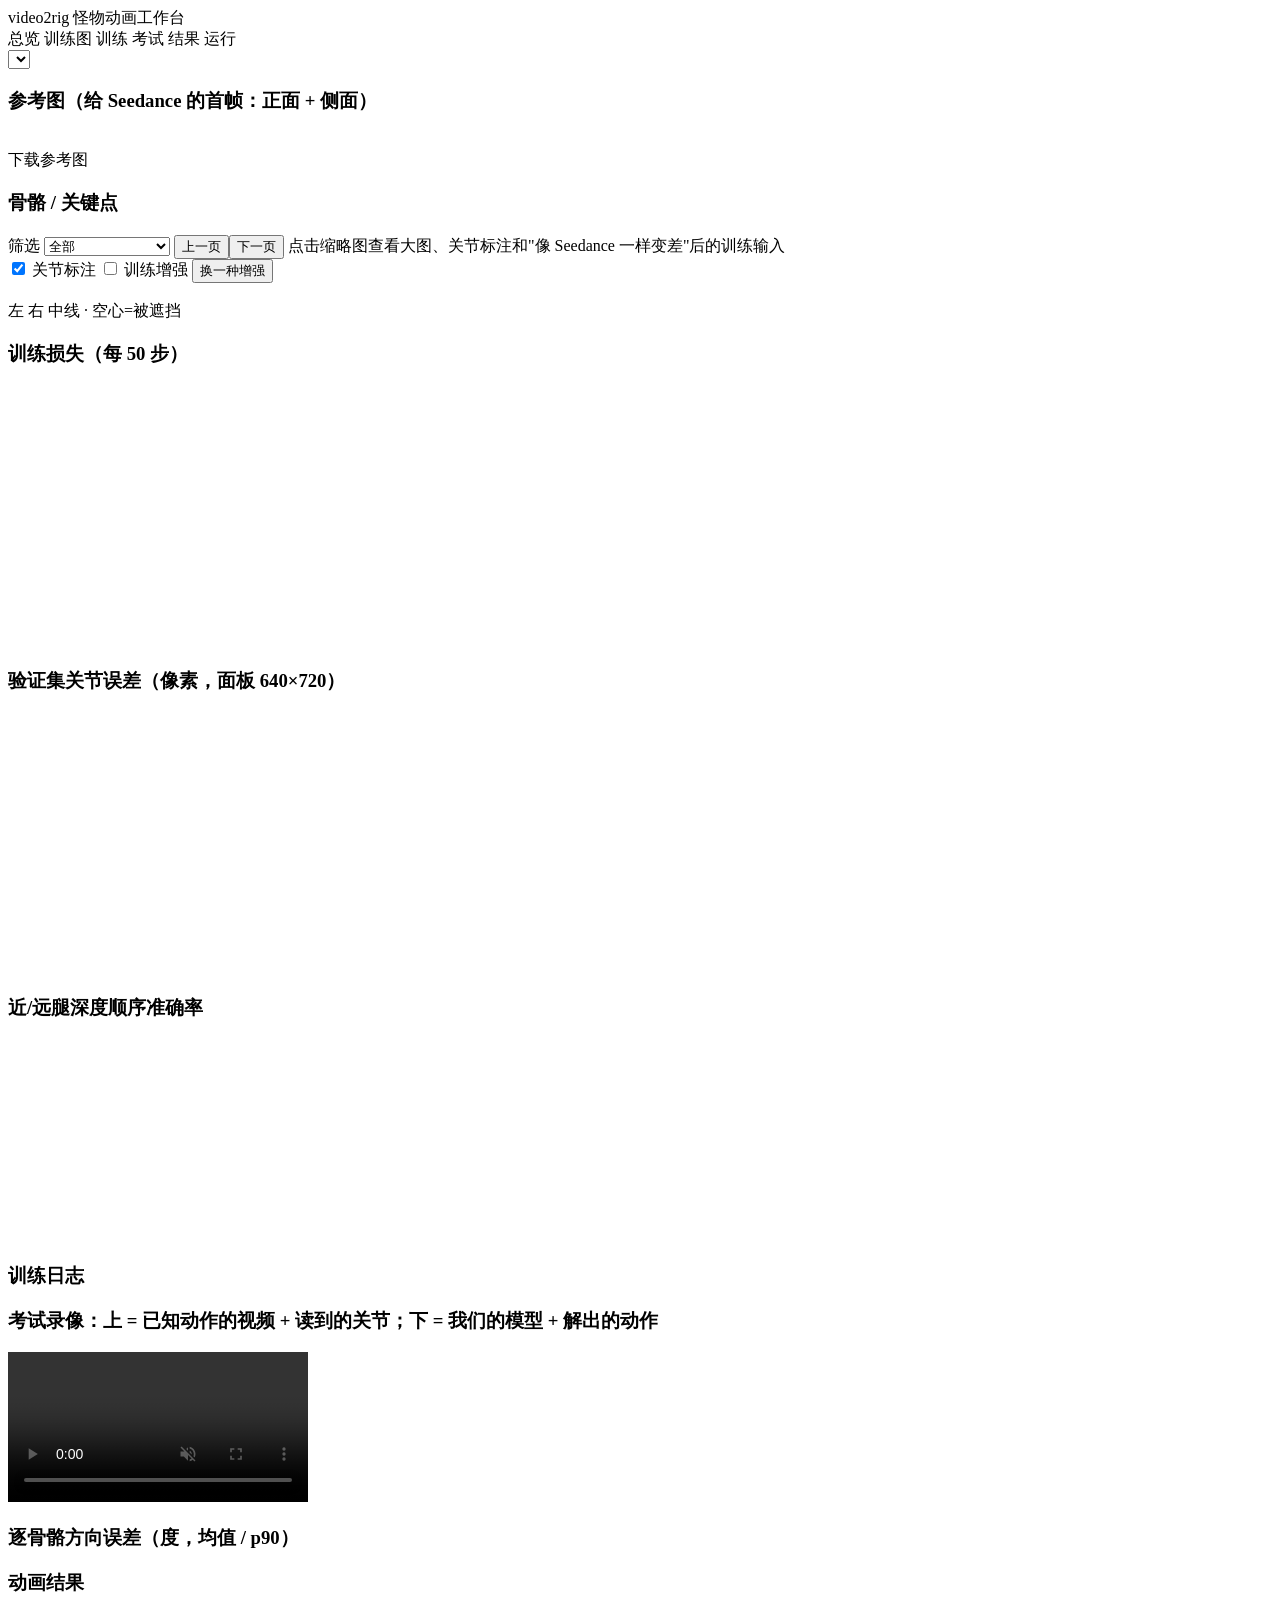
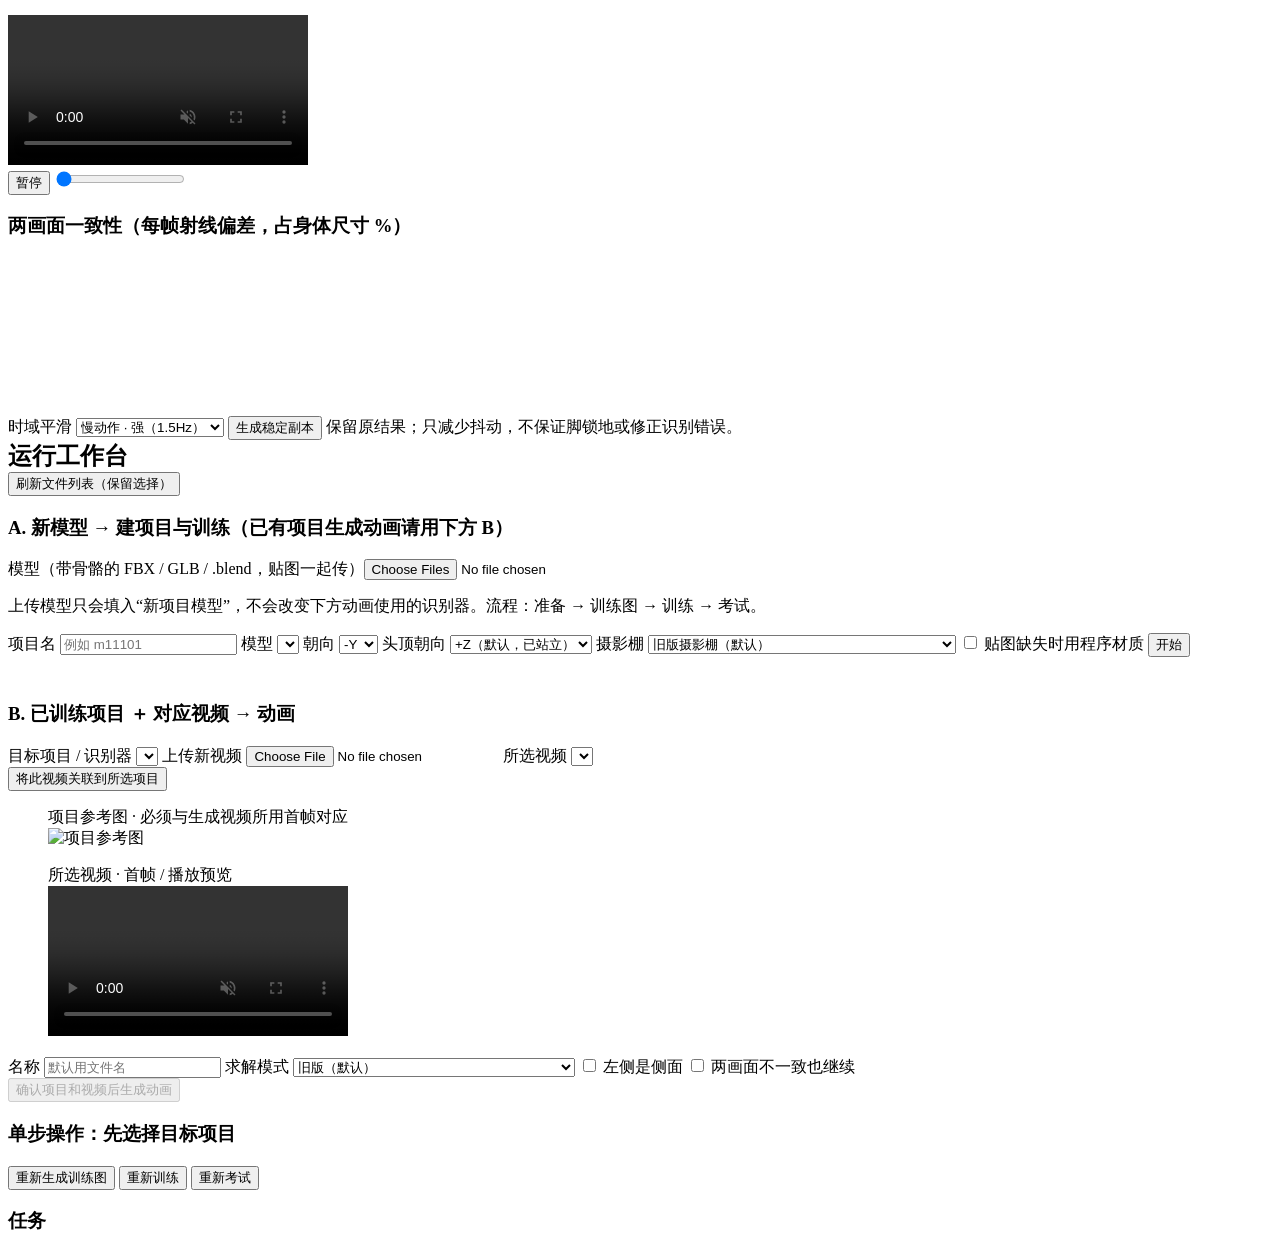
==== video2rig/web/static/index.html @ 89d71a69 "Initial commit: video2rig pipeline and analysis notes. Track source, web dashboard, tests, and exper" ====
<!doctype html>
<html lang="zh-CN">
<head>
<meta charset="utf-8">
<meta name="viewport" content="width=device-width, initial-scale=1">
<title>video2rig · 怪物动画工作台</title>
<link rel="stylesheet" href="/static/app.css?v=run-pairing-2">
<script type="importmap">
{ "imports": { "three": "/static/vendor/three.module.js", "three/addons/": "/static/vendor/addons/" } }
</script>
</head>
<body>
<header>
  <div class="brand">video2rig <span>怪物动画工作台</span></div>
  <nav id="tabs">
    <a data-tab="overview" class="active">总览</a>
    <a data-tab="samples">训练图</a>
    <a data-tab="train">训练</a>
    <a data-tab="exam">考试</a>
    <a data-tab="outputs">结果</a>
    <a data-tab="run">运行</a>
  </nav>
  <div class="right">
    <select id="projSel"></select>
    <span id="sys" class="sys"></span>
  </div>
</header>

<main>
  <!-- ======================= overview ======================= -->
  <section id="tab-overview" class="tab active">
    <div id="projCards" class="cards"></div>
    <div class="row">
      <div class="panel grow">
        <h3>参考图（给 Seedance 的首帧：正面 + 侧面）</h3>
        <img id="refImg" class="ref" alt="">
        <div class="hint"><a id="refDl" download>下载参考图</a></div>
      </div>
      <div class="panel" style="width:360px">
        <h3>骨骼 / 关键点</h3>
        <div id="rigInfo" class="kv"></div>
        <div id="kpList" class="kplist"></div>
      </div>
    </div>
  </section>

  <!-- ======================= samples ======================= -->
  <section id="tab-samples" class="tab">
    <div class="toolbar">
      <label>筛选 <select id="sFilter"><option value="all">全部</option><option value="fast">快速运动（模糊）</option><option value="slow">静止</option></select></label>
      <button id="sPrev">上一页</button><span id="sPage"></span><button id="sNext">下一页</button>
      <span class="hint">点击缩略图查看大图、关节标注和"像 Seedance 一样变差"后的训练输入</span>
    </div>
    <div class="row">
      <div id="sGrid" class="grid grow"></div>
      <div class="panel viewer" id="sViewer">
        <div class="toolbar">
          <label><input type="checkbox" id="sLabels" checked> 关节标注</label>
          <label><input type="checkbox" id="sAug"> 训练增强</label>
          <button id="sReroll">换一种增强</button>
        </div>
        <img id="sBig" alt="">
        <div class="legend"><i class="dot l"></i>左 <i class="dot r"></i>右 <i class="dot m"></i>中线 · 空心=被遮挡</div>
      </div>
    </div>
  </section>

  <!-- ======================= training ======================= -->
  <section id="tab-train" class="tab">
    <div class="row">
      <div class="panel grow"><h3>训练损失（每 50 步）</h3><canvas id="cLoss" height="260"></canvas></div>
      <div class="panel grow"><h3>验证集关节误差（像素，面板 640×720）</h3><canvas id="cVal" height="260"></canvas></div>
    </div>
    <div class="row">
      <div class="panel grow"><h3>近/远腿深度顺序准确率</h3><canvas id="cDepth" height="200"></canvas></div>
      <div class="panel grow"><h3>训练日志</h3><pre id="trainLog" class="log"></pre></div>
    </div>
  </section>

  <!-- ======================= exam ======================= -->
  <section id="tab-exam" class="tab">
    <div id="examHead" class="cards"></div>
    <div class="row">
      <div class="panel grow">
        <h3>考试录像：上 = 已知动作的视频 + 读到的关节；下 = 我们的模型 + 解出的动作</h3>
        <video id="examVid" controls loop muted playsinline></video>
      </div>
      <div class="panel" style="width:420px">
        <h3>逐骨骼方向误差（度，均值 / p90）</h3>
        <div id="boneBars" class="bars"></div>
      </div>
    </div>
  </section>

  <!-- ======================= outputs ======================= -->
  <section id="tab-outputs" class="tab">
    <div class="row">
      <div class="panel" style="width:320px">
        <h3>动画结果</h3>
        <div id="outList" class="list"></div>
      </div>
      <div class="panel grow">
        <div class="toolbar"><b id="outTitle"></b><span id="outFiles"></span></div>
        <div class="row">
          <div class="grow"><video id="outVid" controls loop muted playsinline></video></div>
          <div class="grow three-wrap">
            <div id="three"></div>
            <div class="toolbar">
              <button id="tPlay">暂停</button>
              <input type="range" id="tSeek" min="0" max="1000" value="0" class="grow">
              <span id="tTime"></span>
            </div>
          </div>
        </div>
        <h3>两画面一致性（每帧射线偏差，占身体尺寸 %）</h3>
        <canvas id="cCheck" height="140"></canvas>
        <div id="outSummary" class="kv"></div>
        <div class="toolbar" style="margin-top:14px">
          <label>时域平滑 <select id="stableCutoff"><option value="1.5">慢动作 · 强（1.5Hz）</option><option value="2.5">普通 · 中（2.5Hz）</option><option value="4">快速动作 · 轻（4Hz）</option></select></label>
          <button id="stableRun">生成稳定副本</button>
          <span class="hint">保留原结果；只减少抖动，不保证脚锁地或修正识别错误。</span>
        </div>
      </div>
    </div>
  </section>

  <!-- ======================= run ======================= -->
  <section id="tab-run" class="tab">
    <div class="row">
      <div class="panel grow">
        <div class="toolbar"><h2 style="margin:0">运行工作台</h2><button id="refreshInputs">刷新文件列表（保留选择）</button></div>
        <div id="runStatus" class="run-notice" hidden></div>
        <h3>A. 新模型 → 建项目与训练（已有项目生成动画请用下方 B）</h3>
        <div class="form">
          <label>模型（带骨骼的 FBX / GLB / .blend，贴图一起传）<input type="file" id="upModel" multiple></label>
          <div id="upStatus" class="hint"></div>
        </div>
        <p class="hint">上传模型只会填入“新项目模型”，不会改变下方动画使用的识别器。流程：准备 → 训练图 → 训练 → 考试。</p>
        <div class="form">
          <label>项目名 <input id="newName" placeholder="例如 m11101"></label>
          <label>模型 <select id="newModel"></select></label>
          <label>朝向 <select id="newFacing"><option>-Y</option><option>+Y</option><option>-X</option><option>+X</option></select></label>
          <label>头顶朝向 <select id="newUp" title="模型导入后头顶指向的轴；参考图里模型是躺着的就改这里"><option value="+Z">+Z（默认，已站立）</option><option>-Y</option><option>+Y</option><option>-X</option><option>+X</option><option>-Z</option></select></label>
          <label>摄影棚 <select id="newProfile"><option value="legacy">旧版摄影棚（默认）</option><option value="soft-clean">实验：柔光无地影（尚无精度收益，需配套训练）</option></select></label>
          <label><input type="checkbox" id="newProc"> 贴图缺失时用程序材质</label>
          <button id="newRun" class="primary">开始</button>
        </div>
        <hr style="border:0;border-top:1px solid var(--line);margin:22px 0">
        <h3>B. 已训练项目 ＋ 对应视频 → 动画</h3>
        <div class="form">
          <label>目标项目 / 识别器 <select id="aniProject"></select></label>
          <label>上传新视频 <input type="file" id="upVideo" accept="video/*"></label>
          <label>所选视频 <select id="aniVideo"></select></label>
          <div class="toolbar"><span id="videoBinding" class="hint"></span><button id="bindVideo">将此视频关联到所选项目</button></div>
          <div id="pairWarning" class="run-notice"></div>
          <label id="mismatchWrap" hidden><input type="checkbox" id="aniMismatch"> 我确认有意跨项目测试此视频（不是模型自动匹配）</label>
          <div class="run-previews">
            <figure><figcaption>项目参考图 · 必须与生成视频所用首帧对应</figcaption><img id="runReference" alt="项目参考图"><p id="runProjectMeta" class="hint"></p></figure>
            <figure><figcaption>所选视频 · 首帧 / 播放预览</figcaption><video id="runVideo" controls muted playsinline preload="metadata"></video><p id="runVideoMeta" class="hint"></p></figure>
          </div>
          <label>名称 <input id="aniName" placeholder="默认用文件名"></label>
          <label>求解模式 <select id="aniSolver"><option value="legacy">旧版（默认）</option><option value="temporal">实验：可信度融合＋联合时序（无自动锁脚）</option></select></label>
          <label><input type="checkbox" id="aniSwap"> 左侧是侧面</label>
          <label><input type="checkbox" id="aniForce"> 两画面不一致也继续</label>
          <div id="pairSummary" class="run-notice"></div>
          <button id="aniRun" class="primary" disabled>确认项目和视频后生成动画</button>
        </div>
        <h3 id="stepProject">单步操作：先选择目标项目</h3>
        <div class="form inline">
          <button data-step="gen">重新生成训练图</button>
          <button data-step="train">重新训练</button>
          <button data-step="exam">重新考试</button>
        </div>
      </div>
      <div class="panel grow">
        <h3>任务</h3>
        <div id="jobList" class="list"></div>
        <pre id="jobLog" class="log tall"></pre>
      </div>
    </div>
  </section>
</main>
<script type="module" src="/static/app.js?v=limb-metric-1"></script>
</body>
</html>
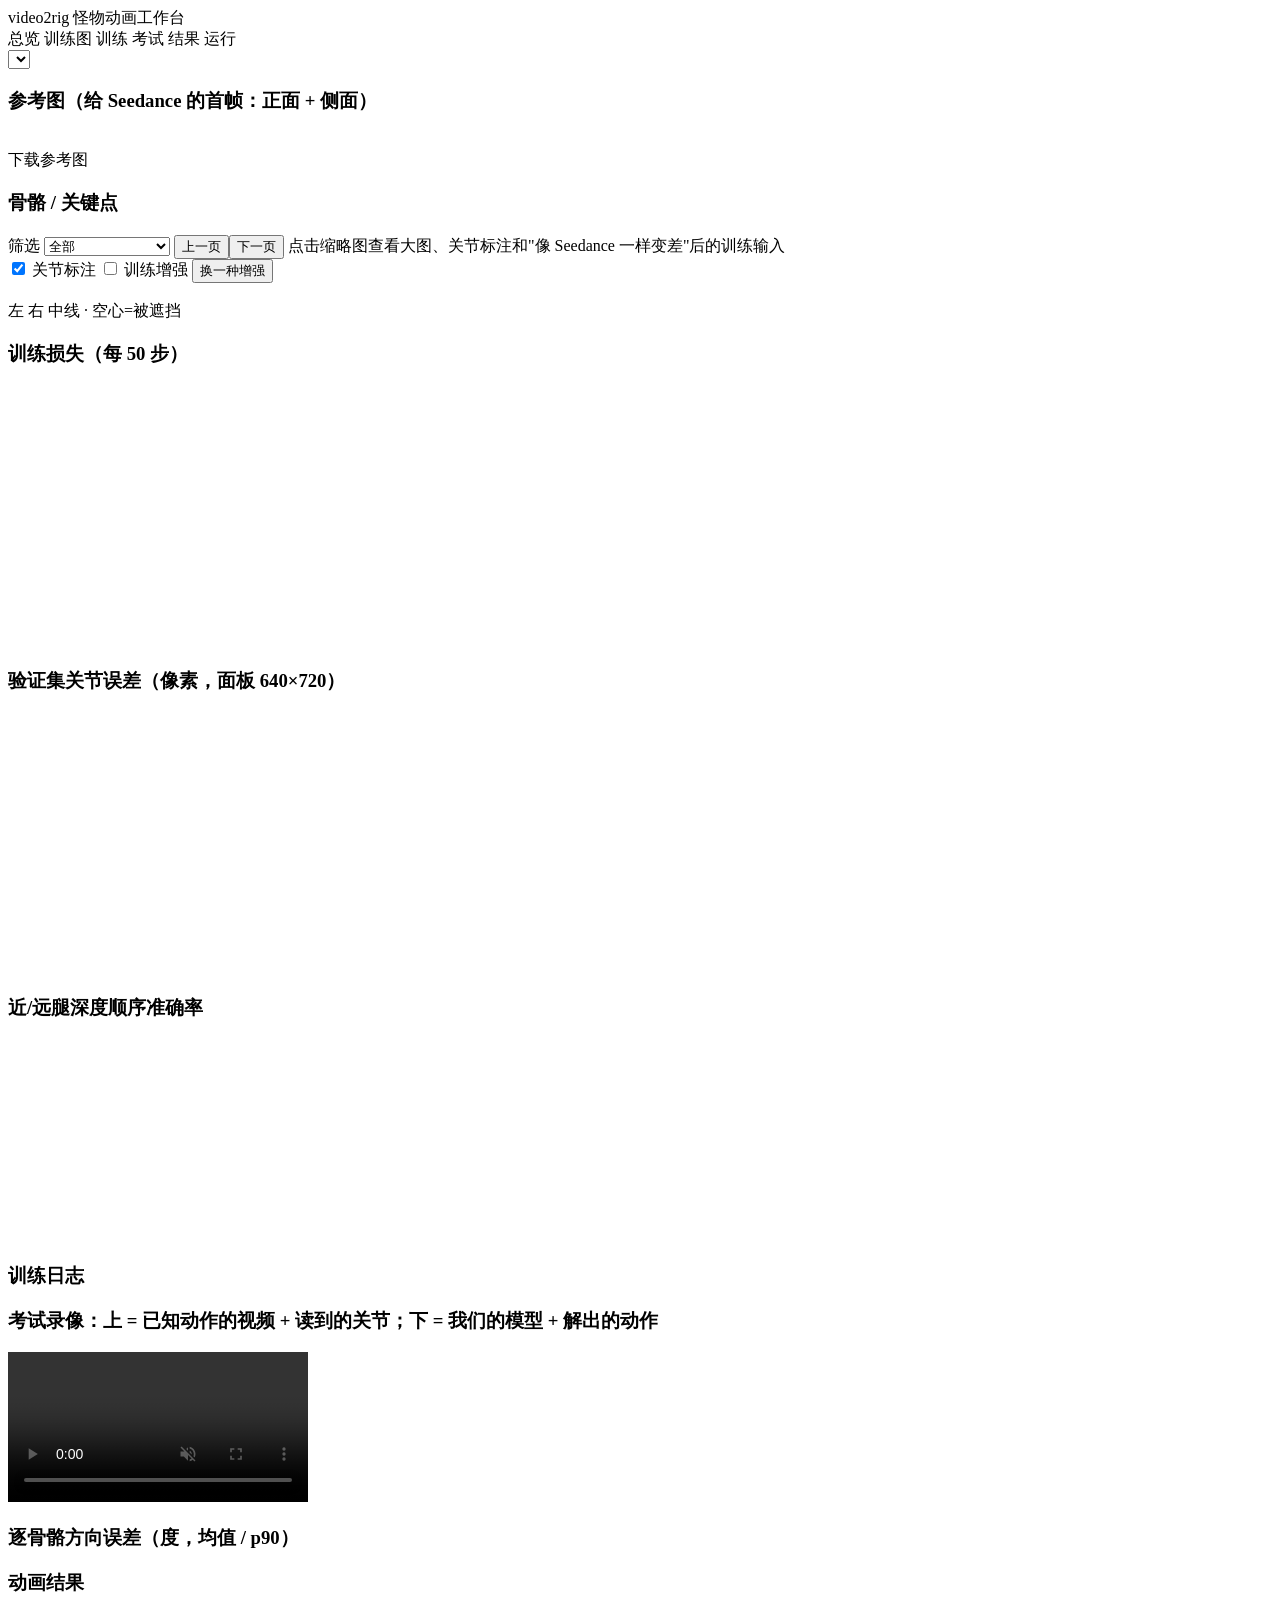
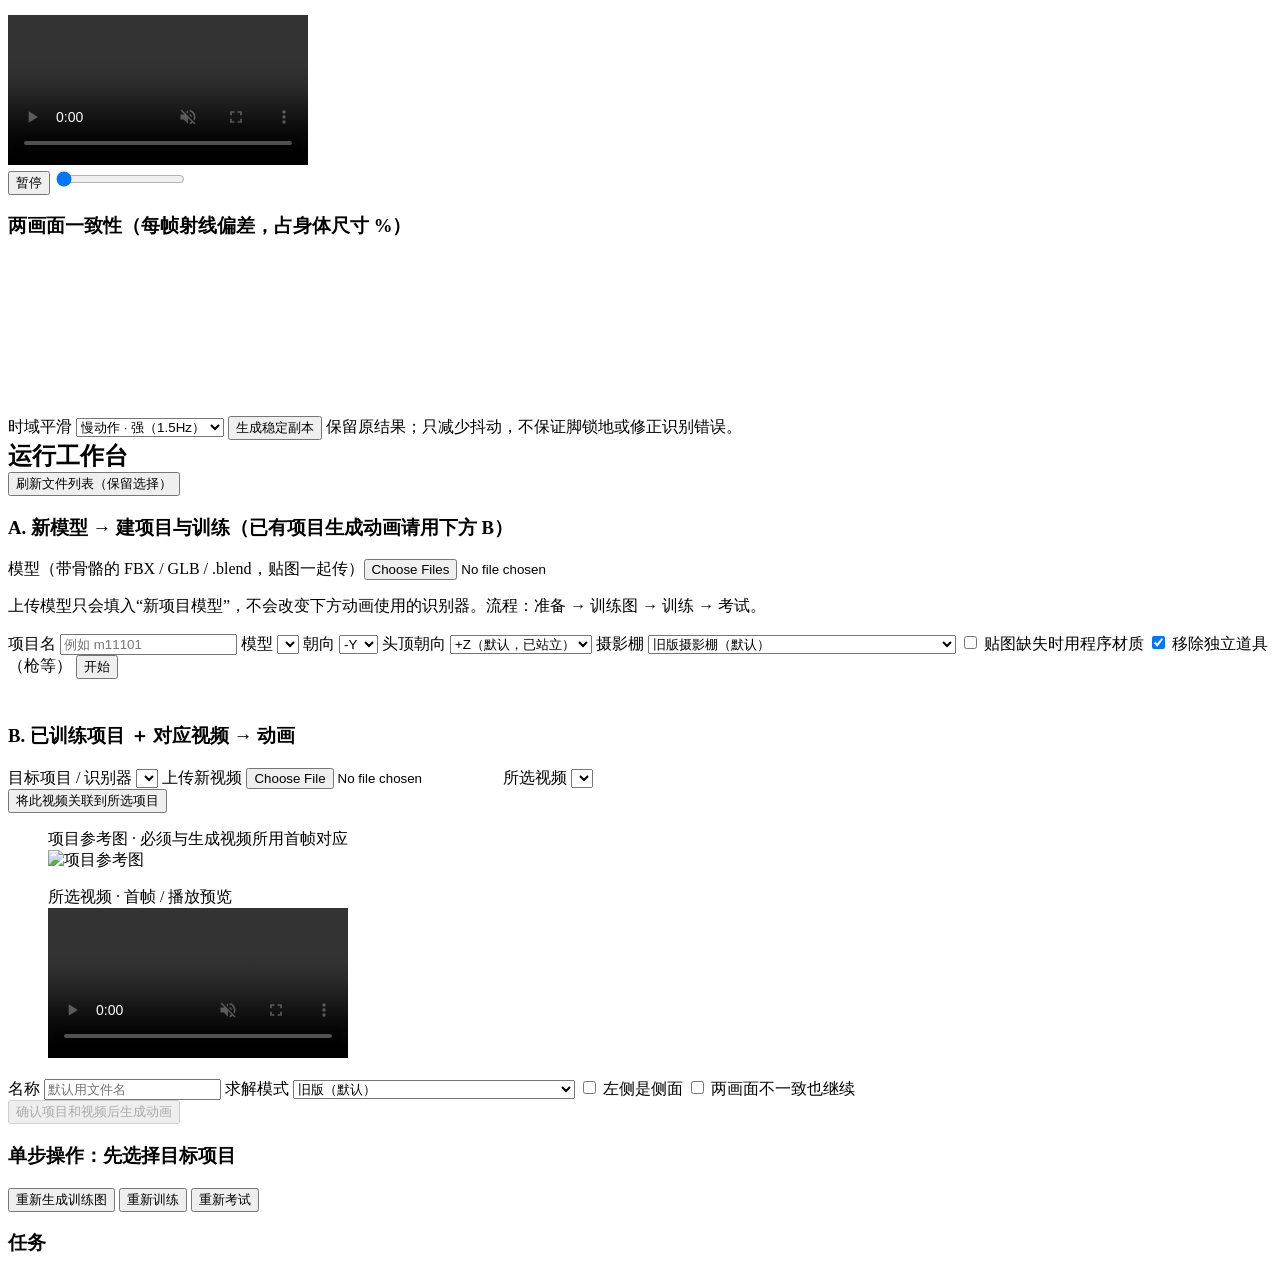
==== commit 81b98f71: "prepare: drop prop meshes on their own root bone (on by default) Meshes whose every carrying bone ha" ====
--- a/video2rig/web/static/index.html
+++ b/video2rig/web/static/index.html
@@ -143,6 +143,7 @@
           <label>头顶朝向 <select id="newUp" title="模型导入后头顶指向的轴；参考图里模型是躺着的就改这里"><option value="+Z">+Z（默认，已站立）</option><option>-Y</option><option>+Y</option><option>-X</option><option>+X</option><option>-Z</option></select></label>
           <label>摄影棚 <select id="newProfile"><option value="legacy">旧版摄影棚（默认）</option><option value="soft-clean">实验：柔光无地影（尚无精度收益，需配套训练）</option></select></label>
           <label><input type="checkbox" id="newProc"> 贴图缺失时用程序材质</label>
+          <label title="挂在独立根骨骼上的道具（如 m11101 的枪）不渲染、不设关键点、不导出；骨骼不变"><input type="checkbox" id="newDropProps" checked> 移除独立道具（枪等）</label>
           <button id="newRun" class="primary">开始</button>
         </div>
         <hr style="border:0;border-top:1px solid var(--line);margin:22px 0">
@@ -180,6 +181,6 @@
     </div>
   </section>
 </main>
-<script type="module" src="/static/app.js?v=limb-metric-1"></script>
+<script type="module" src="/static/app.js?v=drop-props-1"></script>
 </body>
 </html>
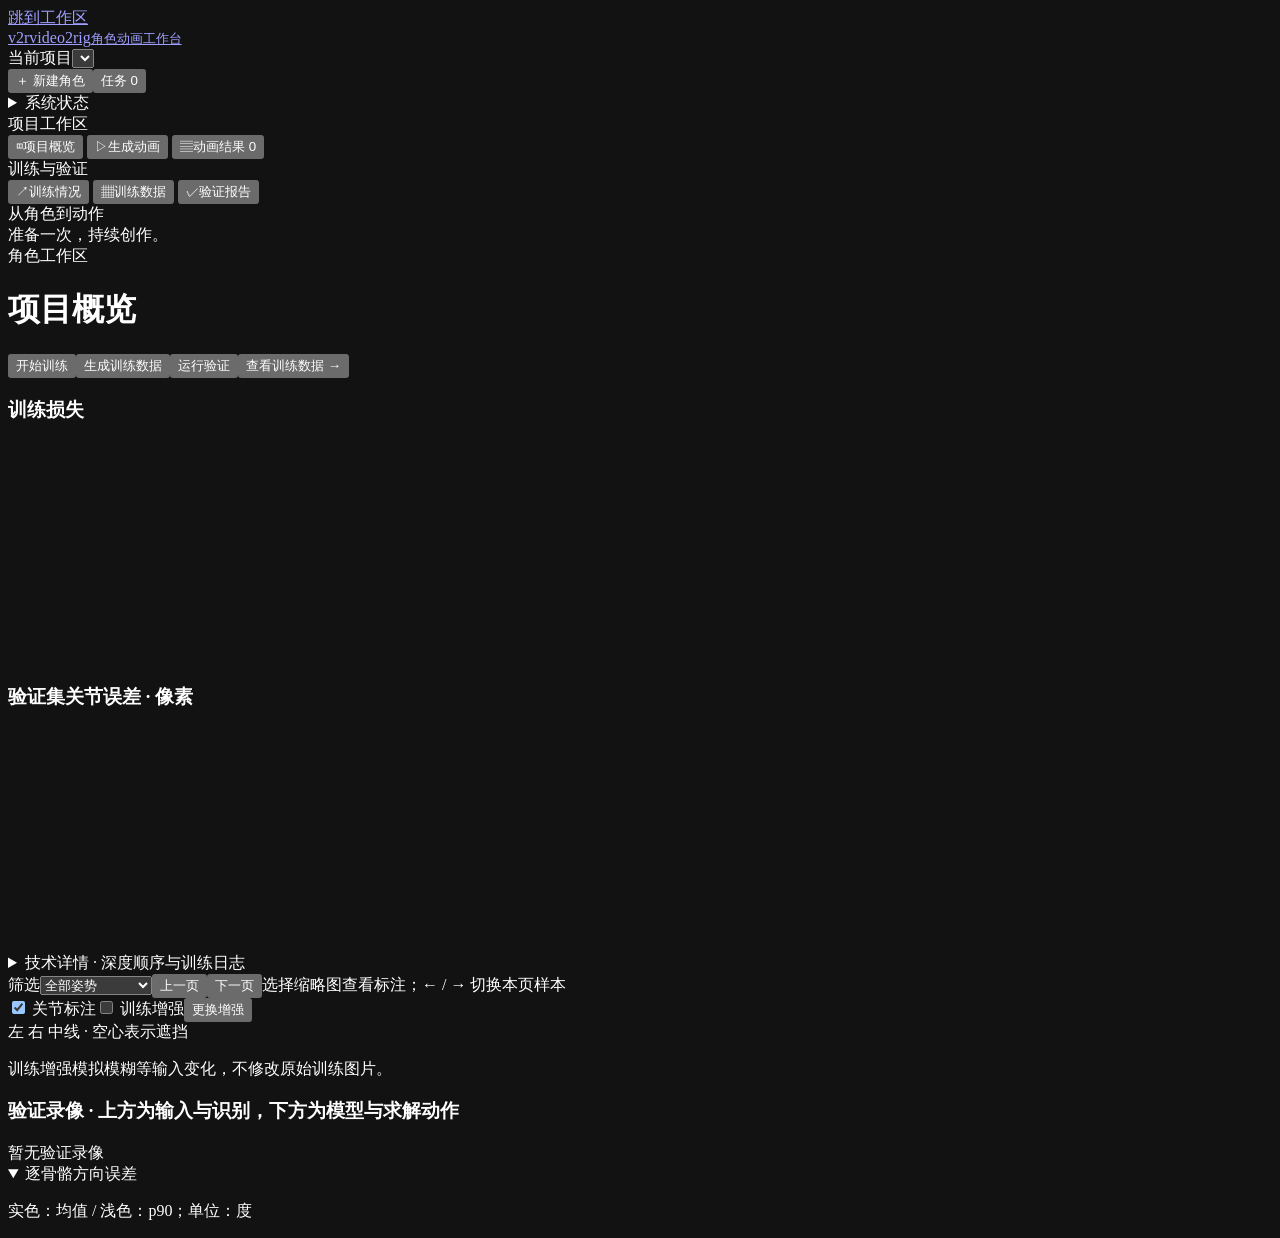
==== commit 662782c5: "feat(web): redesign project workspace and remove legacy UI entry" ====
--- a/video2rig/web/static/index.html
+++ b/video2rig/web/static/index.html
@@ -3,184 +3,57 @@
 <head>
 <meta charset="utf-8">
 <meta name="viewport" content="width=device-width, initial-scale=1">
-<title>video2rig · 怪物动画工作台</title>
-<link rel="stylesheet" href="/static/app.css?v=run-pairing-2">
+<meta name="color-scheme" content="dark">
+<title>video2rig · 角色动画工作台</title>
+<link rel="stylesheet" href="/static/app.css?v=workspace-v1">
 <script type="importmap">
 { "imports": { "three": "/static/vendor/three.module.js", "three/addons/": "/static/vendor/addons/" } }
 </script>
 </head>
 <body>
-<header>
-  <div class="brand">video2rig <span>怪物动画工作台</span></div>
-  <nav id="tabs">
-    <a data-tab="overview" class="active">总览</a>
-    <a data-tab="samples">训练图</a>
-    <a data-tab="train">训练</a>
-    <a data-tab="exam">考试</a>
-    <a data-tab="outputs">结果</a>
-    <a data-tab="run">运行</a>
+<a class="skip-link" href="#workspace">跳到工作区</a>
+<header class="app-header">
+  <a class="brand" href="#/overview"><span class="brand-mark" aria-hidden="true">v2r</span><span>video2rig<small>角色动画工作台</small></span></a>
+  <div class="project-switch"><label for="projSel">当前项目</label><select id="projSel" aria-label="切换当前角色项目"></select><span id="projectStatus" class="badge"></span></div>
+  <div class="header-actions"><button id="openCreate">＋ 新建角色</button><button id="openTasks">任务 <span id="taskCount" class="count">0</span></button><details class="system-menu"><summary>系统状态</summary><div id="sys" class="hint">正在读取资源状态…</div></details></div>
+</header>
+<div class="app-shell">
+<aside class="sidebar">
+  <div class="nav-caption">项目工作区</div>
+  <nav id="tabs" aria-label="项目导航">
+    <button data-tab="overview" class="active"><span aria-hidden="true">◫</span>项目概览</button>
+    <button data-tab="run"><span aria-hidden="true">▷</span>生成动画</button>
+    <button data-tab="outputs"><span aria-hidden="true">▤</span>动画结果 <span id="outputCount" class="count">0</span></button>
+    <div class="nav-divider"></div><div class="nav-caption">训练与验证</div>
+    <button data-tab="train"><span aria-hidden="true">↗</span>训练情况</button>
+    <button data-tab="samples"><span aria-hidden="true">▦</span>训练数据</button>
+    <button data-tab="exam"><span aria-hidden="true">✓</span>验证报告</button>
   </nav>
-  <div class="right">
-    <select id="projSel"></select>
-    <span id="sys" class="sys"></span>
-  </div>
-</header>
-
-<main>
-  <!-- ======================= overview ======================= -->
-  <section id="tab-overview" class="tab active">
-    <div id="projCards" class="cards"></div>
-    <div class="row">
-      <div class="panel grow">
-        <h3>参考图（给 Seedance 的首帧：正面 + 侧面）</h3>
-        <img id="refImg" class="ref" alt="">
-        <div class="hint"><a id="refDl" download>下载参考图</a></div>
-      </div>
-      <div class="panel" style="width:360px">
-        <h3>骨骼 / 关键点</h3>
-        <div id="rigInfo" class="kv"></div>
-        <div id="kpList" class="kplist"></div>
-      </div>
-    </div>
+  <div class="sidebar-note">从角色到动作<br><span>准备一次，持续创作。</span></div>
+</aside>
+<main id="workspace" tabindex="-1">
+  <div class="page-heading"><div><div id="pageEyebrow" class="eyebrow">角色工作区</div><h1 id="pageTitle">项目概览</h1><p id="pageDescription" class="hint"></p></div><span id="contextName" class="context-label"></span></div>
+  <div id="pageError" class="run-notice error" role="alert" hidden></div>
+  <div id="notification" class="run-notice" role="status" aria-live="polite" hidden></div>
+  <section id="tab-overview" class="tab active" aria-label="项目概览"><div id="overviewContent"></div></section>
+  <section id="tab-run" class="tab" aria-label="生成动画"><div id="generateContent"></div></section>
+  <section id="tab-outputs" class="tab" aria-label="动画结果"><div id="outputsContent"></div></section>
+  <section id="tab-train" class="tab" aria-label="训练情况">
+    <div id="trainConclusion"></div><div id="projectTask" class="project-task" aria-live="polite"></div>
+    <div class="toolbar maintenance"><button data-step="train" class="primary">开始训练</button><button data-step="gen">生成训练数据</button><button data-step="exam">运行验证</button><button data-nav="samples" class="text-button">查看训练数据 →</button></div>
+    <div class="chart-grid"><div class="panel"><h3>训练损失</h3><canvas id="cLoss" data-height="220" height="220" aria-label="训练损失曲线"></canvas></div><div class="panel"><h3>验证集关节误差 · 像素</h3><canvas id="cVal" data-height="220" height="220" aria-label="验证集误差曲线"></canvas></div></div>
+    <details class="panel advanced"><summary>技术详情 · 深度顺序与训练日志</summary><div class="chart-grid"><div><h3>近 / 远腿深度顺序准确率</h3><canvas id="cDepth" data-height="200" height="200"></canvas></div><div><h3>训练日志</h3><pre id="trainLog" class="log" tabindex="0">暂无日志</pre></div></div></details>
   </section>
-
-  <!-- ======================= samples ======================= -->
-  <section id="tab-samples" class="tab">
-    <div class="toolbar">
-      <label>筛选 <select id="sFilter"><option value="all">全部</option><option value="fast">快速运动（模糊）</option><option value="slow">静止</option></select></label>
-      <button id="sPrev">上一页</button><span id="sPage"></span><button id="sNext">下一页</button>
-      <span class="hint">点击缩略图查看大图、关节标注和"像 Seedance 一样变差"后的训练输入</span>
-    </div>
-    <div class="row">
-      <div id="sGrid" class="grid grow"></div>
-      <div class="panel viewer" id="sViewer">
-        <div class="toolbar">
-          <label><input type="checkbox" id="sLabels" checked> 关节标注</label>
-          <label><input type="checkbox" id="sAug"> 训练增强</label>
-          <button id="sReroll">换一种增强</button>
-        </div>
-        <img id="sBig" alt="">
-        <div class="legend"><i class="dot l"></i>左 <i class="dot r"></i>右 <i class="dot m"></i>中线 · 空心=被遮挡</div>
-      </div>
-    </div>
+  <section id="tab-samples" class="tab" aria-label="训练数据">
+    <div class="toolbar"><label for="sFilter">筛选</label><select id="sFilter"><option value="all">全部姿势</option><option value="fast">快速运动 · 模糊</option><option value="slow">静止姿势</option></select><button id="sPrev">上一页</button><span id="sPage" class="hint"></span><button id="sNext">下一页</button><span class="hint">选择缩略图查看标注；← / → 切换本页样本</span></div>
+    <div class="samples-layout"><div id="sGrid" class="grid"></div><div class="panel viewer" id="sViewer"><div class="toolbar"><label><input type="checkbox" id="sLabels" checked> 关节标注</label><label><input type="checkbox" id="sAug"> 训练增强</label><button id="sReroll">更换增强</button></div><img id="sBig" alt="当前训练样本的双视角关节标注" hidden><div class="legend"><i class="dot l"></i>左 <i class="dot r"></i>右 <i class="dot m"></i>中线 · 空心表示遮挡</div><p class="hint">训练增强模拟模糊等输入变化，不修改原始训练图片。</p></div></div>
   </section>
-
-  <!-- ======================= training ======================= -->
-  <section id="tab-train" class="tab">
-    <div class="row">
-      <div class="panel grow"><h3>训练损失（每 50 步）</h3><canvas id="cLoss" height="260"></canvas></div>
-      <div class="panel grow"><h3>验证集关节误差（像素，面板 640×720）</h3><canvas id="cVal" height="260"></canvas></div>
-    </div>
-    <div class="row">
-      <div class="panel grow"><h3>近/远腿深度顺序准确率</h3><canvas id="cDepth" height="200"></canvas></div>
-      <div class="panel grow"><h3>训练日志</h3><pre id="trainLog" class="log"></pre></div>
-    </div>
-  </section>
-
-  <!-- ======================= exam ======================= -->
-  <section id="tab-exam" class="tab">
-    <div id="examHead" class="cards"></div>
-    <div class="row">
-      <div class="panel grow">
-        <h3>考试录像：上 = 已知动作的视频 + 读到的关节；下 = 我们的模型 + 解出的动作</h3>
-        <video id="examVid" controls loop muted playsinline></video>
-      </div>
-      <div class="panel" style="width:420px">
-        <h3>逐骨骼方向误差（度，均值 / p90）</h3>
-        <div id="boneBars" class="bars"></div>
-      </div>
-    </div>
-  </section>
-
-  <!-- ======================= outputs ======================= -->
-  <section id="tab-outputs" class="tab">
-    <div class="row">
-      <div class="panel" style="width:320px">
-        <h3>动画结果</h3>
-        <div id="outList" class="list"></div>
-      </div>
-      <div class="panel grow">
-        <div class="toolbar"><b id="outTitle"></b><span id="outFiles"></span></div>
-        <div class="row">
-          <div class="grow"><video id="outVid" controls loop muted playsinline></video></div>
-          <div class="grow three-wrap">
-            <div id="three"></div>
-            <div class="toolbar">
-              <button id="tPlay">暂停</button>
-              <input type="range" id="tSeek" min="0" max="1000" value="0" class="grow">
-              <span id="tTime"></span>
-            </div>
-          </div>
-        </div>
-        <h3>两画面一致性（每帧射线偏差，占身体尺寸 %）</h3>
-        <canvas id="cCheck" height="140"></canvas>
-        <div id="outSummary" class="kv"></div>
-        <div class="toolbar" style="margin-top:14px">
-          <label>时域平滑 <select id="stableCutoff"><option value="1.5">慢动作 · 强（1.5Hz）</option><option value="2.5">普通 · 中（2.5Hz）</option><option value="4">快速动作 · 轻（4Hz）</option></select></label>
-          <button id="stableRun">生成稳定副本</button>
-          <span class="hint">保留原结果；只减少抖动，不保证脚锁地或修正识别错误。</span>
-        </div>
-      </div>
-    </div>
-  </section>
-
-  <!-- ======================= run ======================= -->
-  <section id="tab-run" class="tab">
-    <div class="row">
-      <div class="panel grow">
-        <div class="toolbar"><h2 style="margin:0">运行工作台</h2><button id="refreshInputs">刷新文件列表（保留选择）</button></div>
-        <div id="runStatus" class="run-notice" hidden></div>
-        <h3>A. 新模型 → 建项目与训练（已有项目生成动画请用下方 B）</h3>
-        <div class="form">
-          <label>模型（带骨骼的 FBX / GLB / .blend，贴图一起传）<input type="file" id="upModel" multiple></label>
-          <div id="upStatus" class="hint"></div>
-        </div>
-        <p class="hint">上传模型只会填入“新项目模型”，不会改变下方动画使用的识别器。流程：准备 → 训练图 → 训练 → 考试。</p>
-        <div class="form">
-          <label>项目名 <input id="newName" placeholder="例如 m11101"></label>
-          <label>模型 <select id="newModel"></select></label>
-          <label>朝向 <select id="newFacing"><option>-Y</option><option>+Y</option><option>-X</option><option>+X</option></select></label>
-          <label>头顶朝向 <select id="newUp" title="模型导入后头顶指向的轴；参考图里模型是躺着的就改这里"><option value="+Z">+Z（默认，已站立）</option><option>-Y</option><option>+Y</option><option>-X</option><option>+X</option><option>-Z</option></select></label>
-          <label>摄影棚 <select id="newProfile"><option value="legacy">旧版摄影棚（默认）</option><option value="soft-clean">实验：柔光无地影（尚无精度收益，需配套训练）</option></select></label>
-          <label><input type="checkbox" id="newProc"> 贴图缺失时用程序材质</label>
-          <label title="挂在独立根骨骼上的道具（如 m11101 的枪）不渲染、不设关键点、不导出；骨骼不变"><input type="checkbox" id="newDropProps" checked> 移除独立道具（枪等）</label>
-          <button id="newRun" class="primary">开始</button>
-        </div>
-        <hr style="border:0;border-top:1px solid var(--line);margin:22px 0">
-        <h3>B. 已训练项目 ＋ 对应视频 → 动画</h3>
-        <div class="form">
-          <label>目标项目 / 识别器 <select id="aniProject"></select></label>
-          <label>上传新视频 <input type="file" id="upVideo" accept="video/*"></label>
-          <label>所选视频 <select id="aniVideo"></select></label>
-          <div class="toolbar"><span id="videoBinding" class="hint"></span><button id="bindVideo">将此视频关联到所选项目</button></div>
-          <div id="pairWarning" class="run-notice"></div>
-          <label id="mismatchWrap" hidden><input type="checkbox" id="aniMismatch"> 我确认有意跨项目测试此视频（不是模型自动匹配）</label>
-          <div class="run-previews">
-            <figure><figcaption>项目参考图 · 必须与生成视频所用首帧对应</figcaption><img id="runReference" alt="项目参考图"><p id="runProjectMeta" class="hint"></p></figure>
-            <figure><figcaption>所选视频 · 首帧 / 播放预览</figcaption><video id="runVideo" controls muted playsinline preload="metadata"></video><p id="runVideoMeta" class="hint"></p></figure>
-          </div>
-          <label>名称 <input id="aniName" placeholder="默认用文件名"></label>
-          <label>求解模式 <select id="aniSolver"><option value="legacy">旧版（默认）</option><option value="temporal">实验：可信度融合＋联合时序（无自动锁脚）</option></select></label>
-          <label><input type="checkbox" id="aniSwap"> 左侧是侧面</label>
-          <label><input type="checkbox" id="aniForce"> 两画面不一致也继续</label>
-          <div id="pairSummary" class="run-notice"></div>
-          <button id="aniRun" class="primary" disabled>确认项目和视频后生成动画</button>
-        </div>
-        <h3 id="stepProject">单步操作：先选择目标项目</h3>
-        <div class="form inline">
-          <button data-step="gen">重新生成训练图</button>
-          <button data-step="train">重新训练</button>
-          <button data-step="exam">重新考试</button>
-        </div>
-      </div>
-      <div class="panel grow">
-        <h3>任务</h3>
-        <div id="jobList" class="list"></div>
-        <pre id="jobLog" class="log tall"></pre>
-      </div>
-    </div>
-  </section>
+  <section id="tab-exam" class="tab" aria-label="验证报告"><div id="examConclusion"></div><div id="examHead" class="metrics-grid"></div><div class="exam-layout"><div class="panel"><h3>验证录像 · 上方为输入与识别，下方为模型与求解动作</h3><video id="examVid" controls loop muted playsinline preload="metadata" hidden></video><div id="examVideoEmpty" class="empty-state">暂无验证录像</div></div><details class="panel advanced" open><summary>逐骨骼方向误差</summary><p class="hint">实色：均值 / 浅色：p90；单位：度</p><div id="boneBars" class="bars"></div></details></div></section>
 </main>
-<script type="module" src="/static/app.js?v=drop-props-1"></script>
+</div>
+<dialog id="createDialog" class="create-dialog" aria-labelledby="createHeading"><div id="createContent"></div></dialog>
+<dialog id="tasksDialog" class="tasks-dialog" aria-labelledby="tasksTitle"><div class="dialog-header"><div><div class="eyebrow">持续执行，无需停留此页</div><h2 id="tasksTitle">任务中心</h2></div><button id="closeTasks" aria-label="关闭任务中心">✕</button></div><div class="toolbar"><label for="jobScope">任务范围</label><select id="jobScope"><option value="current">当前项目</option><option value="all">全部项目</option></select><button id="refreshJobs">刷新</button></div><div id="jobError" class="run-notice error" role="alert" hidden></div><div class="tasks-layout"><div id="jobList" class="list"></div><div id="jobDetail" class="job-detail"></div></div></dialog>
+<dialog id="confirmDialog" class="confirm-dialog" aria-labelledby="confirmTitle"><form method="dialog"><h2 id="confirmTitle">确认操作</h2><p id="confirmText"></p><div class="toolbar"><button value="cancel">取消</button><button id="confirmAction" class="primary" value="ok">确认执行</button></div></form></dialog>
+<script type="module" src="/static/app.js?v=workspace-v1"></script>
 </body>
 </html>
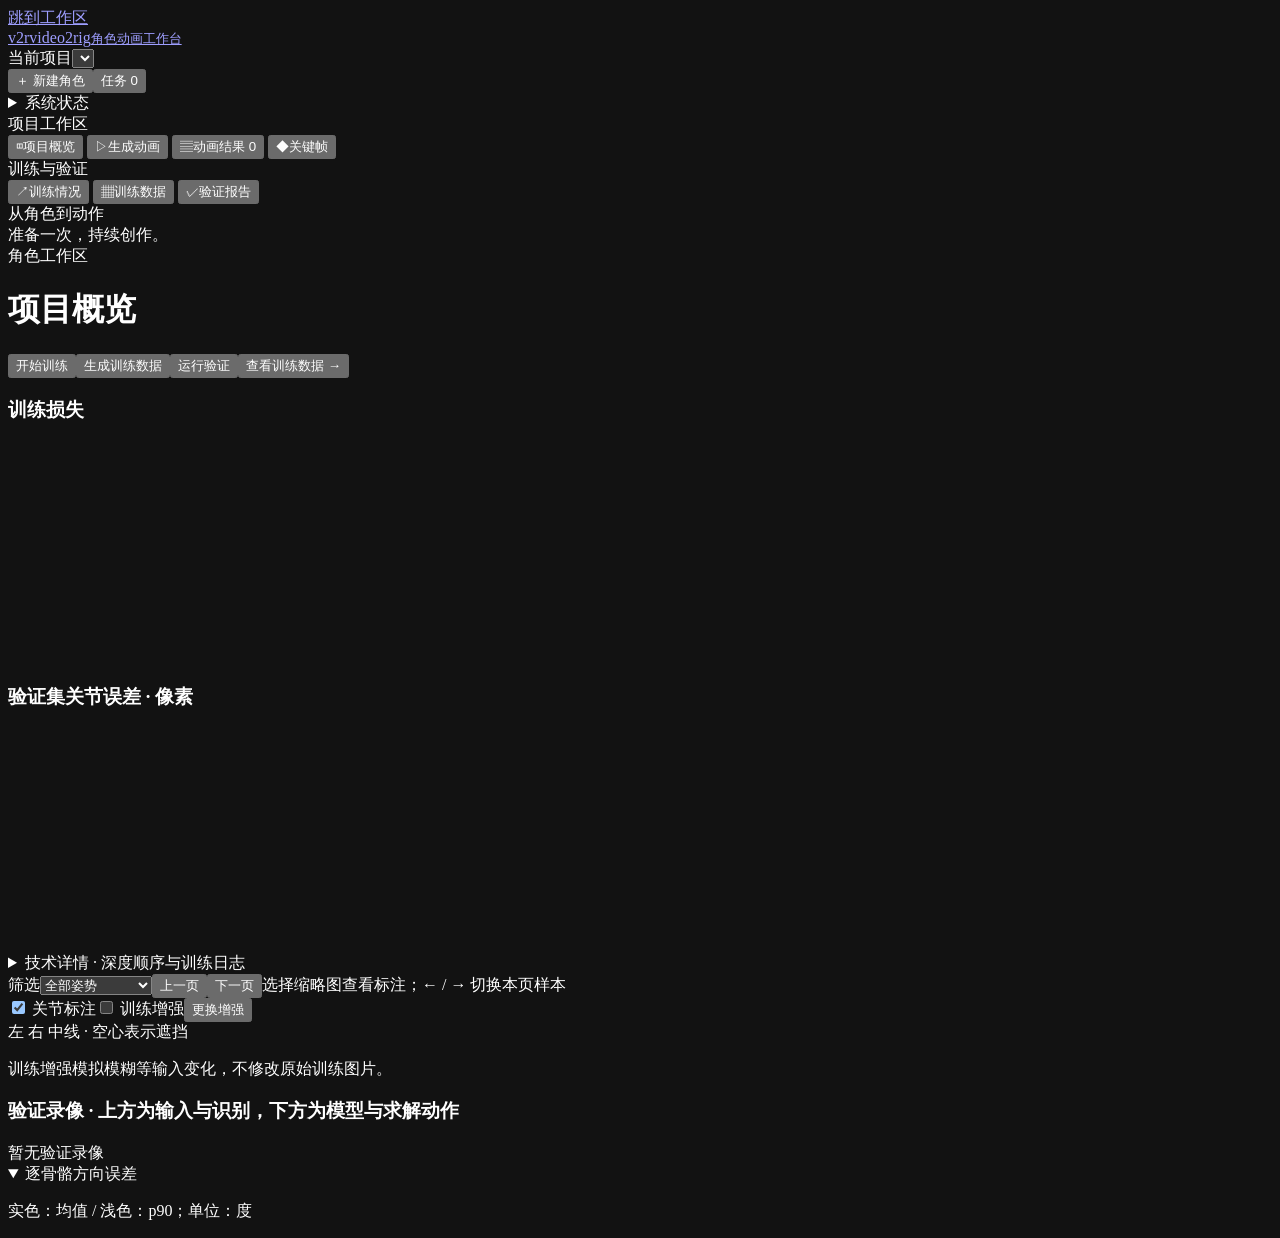
==== commit 5c0a7cdc: "feat(web,studio): keyframe annotation page, user studio, 3ds Max 2026 keyframe tools - web: keyframe" ====
--- a/video2rig/web/static/index.html
+++ b/video2rig/web/static/index.html
@@ -24,6 +24,7 @@
     <button data-tab="overview" class="active"><span aria-hidden="true">◫</span>项目概览</button>
     <button data-tab="run"><span aria-hidden="true">▷</span>生成动画</button>
     <button data-tab="outputs"><span aria-hidden="true">▤</span>动画结果 <span id="outputCount" class="count">0</span></button>
+<button data-tab="keyframes"><span aria-hidden="true">◆</span>关键帧</button>
     <div class="nav-divider"></div><div class="nav-caption">训练与验证</div>
     <button data-tab="train"><span aria-hidden="true">↗</span>训练情况</button>
     <button data-tab="samples"><span aria-hidden="true">▦</span>训练数据</button>
@@ -38,8 +39,9 @@
   <section id="tab-overview" class="tab active" aria-label="项目概览"><div id="overviewContent"></div></section>
   <section id="tab-run" class="tab" aria-label="生成动画"><div id="generateContent"></div></section>
   <section id="tab-outputs" class="tab" aria-label="动画结果"><div id="outputsContent"></div></section>
+<section id="tab-keyframes" class="tab" aria-label="关键帧"><div id="keyframesContent"></div></section>
   <section id="tab-train" class="tab" aria-label="训练情况">
-    <div id="trainConclusion"></div><div id="projectTask" class="project-task" aria-live="polite"></div>
+    <div id="trainConclusion"></div><div id="projectTask" class="project-task"></div>
     <div class="toolbar maintenance"><button data-step="train" class="primary">开始训练</button><button data-step="gen">生成训练数据</button><button data-step="exam">运行验证</button><button data-nav="samples" class="text-button">查看训练数据 →</button></div>
     <div class="chart-grid"><div class="panel"><h3>训练损失</h3><canvas id="cLoss" data-height="220" height="220" aria-label="训练损失曲线"></canvas></div><div class="panel"><h3>验证集关节误差 · 像素</h3><canvas id="cVal" data-height="220" height="220" aria-label="验证集误差曲线"></canvas></div></div>
     <details class="panel advanced"><summary>技术详情 · 深度顺序与训练日志</summary><div class="chart-grid"><div><h3>近 / 远腿深度顺序准确率</h3><canvas id="cDepth" data-height="200" height="200"></canvas></div><div><h3>训练日志</h3><pre id="trainLog" class="log" tabindex="0">暂无日志</pre></div></div></details>
@@ -52,7 +54,7 @@
 </main>
 </div>
 <dialog id="createDialog" class="create-dialog" aria-labelledby="createHeading"><div id="createContent"></div></dialog>
-<dialog id="tasksDialog" class="tasks-dialog" aria-labelledby="tasksTitle"><div class="dialog-header"><div><div class="eyebrow">持续执行，无需停留此页</div><h2 id="tasksTitle">任务中心</h2></div><button id="closeTasks" aria-label="关闭任务中心">✕</button></div><div class="toolbar"><label for="jobScope">任务范围</label><select id="jobScope"><option value="current">当前项目</option><option value="all">全部项目</option></select><button id="refreshJobs">刷新</button></div><div id="jobError" class="run-notice error" role="alert" hidden></div><div class="tasks-layout"><div id="jobList" class="list"></div><div id="jobDetail" class="job-detail"></div></div></dialog>
+<dialog id="tasksDialog" class="tasks-dialog" aria-labelledby="tasksTitle"><div class="dialog-header"><div><div class="eyebrow">持续执行，无需停留此页</div><h2 id="tasksTitle">任务中心</h2></div><button id="closeTasks" aria-label="关闭任务中心">✕</button></div><div class="toolbar"><label for="jobScope">任务范围</label><select id="jobScope"><option value="current">当前项目</option><option value="all">全部项目</option></select><button id="refreshJobs">刷新</button></div><p class="hint">Web 任务可管理；命令行任务仅观测。进程消失不代表执行成功。</p><div id="taskMonitorWarning" class="run-notice warning" role="status" hidden></div><div id="jobError" class="run-notice error" role="alert" hidden></div><div class="tasks-layout"><div id="jobList" class="list"></div><div id="jobDetail" class="job-detail"></div></div></dialog>
 <dialog id="confirmDialog" class="confirm-dialog" aria-labelledby="confirmTitle"><form method="dialog"><h2 id="confirmTitle">确认操作</h2><p id="confirmText"></p><div class="toolbar"><button value="cancel">取消</button><button id="confirmAction" class="primary" value="ok">确认执行</button></div></form></dialog>
 <script type="module" src="/static/app.js?v=workspace-v1"></script>
 </body>
